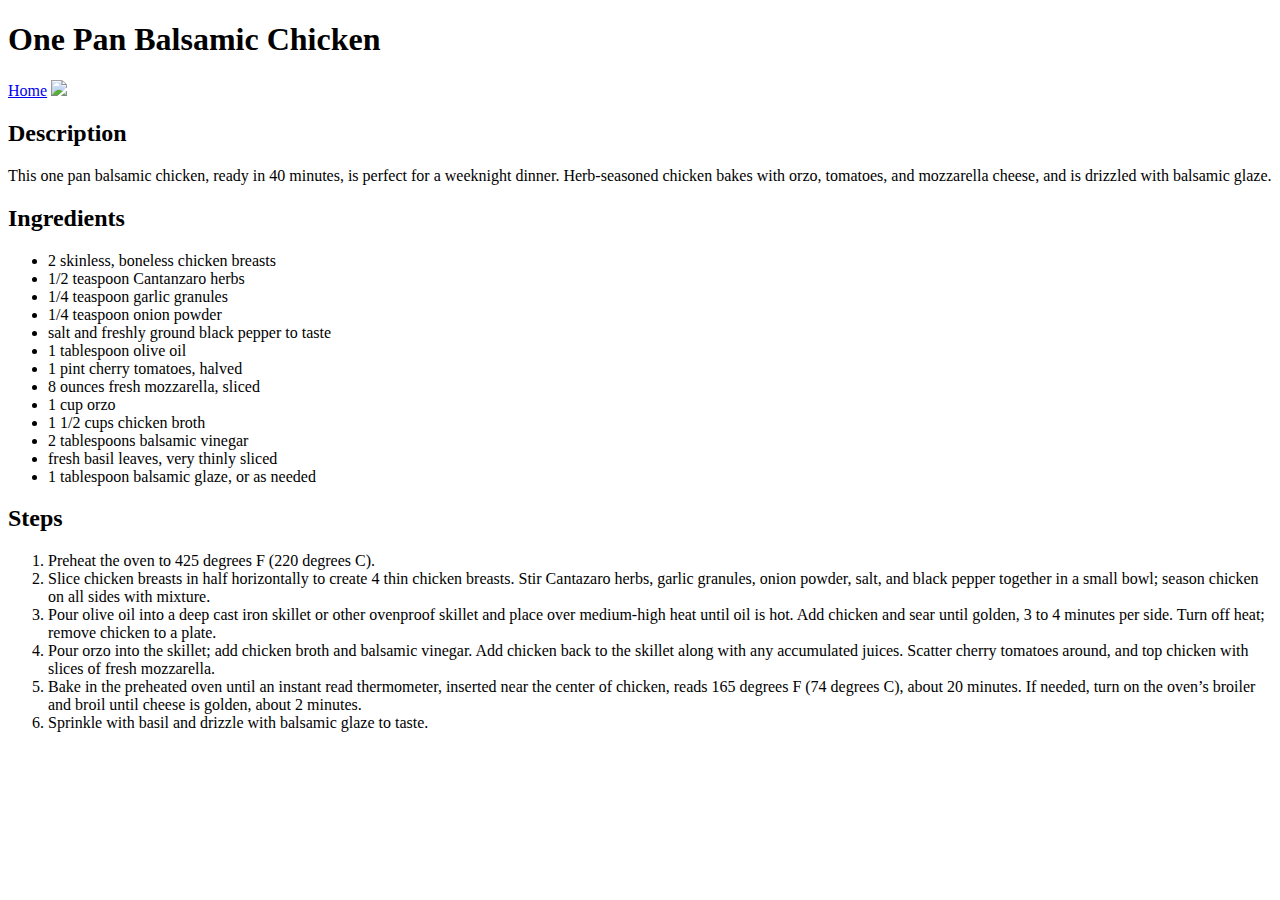
==== recipes/balsamic.html @ a3d33edd "add balsamic to recipes" ====
<!DOCTYPE html>

<html lang="en">
    <head>
        <meta charset="utf-8">
        <title>Balsamic Chicken</title>
    </head>

    <body>
        <h1>One Pan Balsamic Chicken</h1>
        <a href="../index.html">Home</a>
        <image src="https://www.allrecipes.com/thmb/8UUY2fpL68cfdjyb0BRTsmQnn0g=/750x0/filters:no_upscale():max_bytes(150000):strip_icc():format(webp)/8780488_One-Pan-Balsamic-Chicken_TheDailyGourmet_4x3-3860d03aa1ee47a4bba52b7168578cc1.jpg"></image>
        <h2>Description</h2>
        <p>This one pan balsamic chicken, ready in 40 minutes, is perfect for a weeknight dinner. 
        Herb-seasoned chicken bakes with orzo, tomatoes, and mozzarella cheese, and is drizzled 
        with balsamic glaze.</p>
        <h2>Ingredients</h2>
        <ul>
            <li>
                2 skinless, boneless chicken breasts
            </li>
            <li>
                1/2 teaspoon Cantanzaro herbs
            </li>
            <li>
                1/4 teaspoon garlic granules
            </li>
            <li>
                1/4 teaspoon onion powder
            </li>
            <li>
                salt and freshly ground black pepper to taste
            </li>
            <li>
                1 tablespoon olive oil
            </li>
            <li>
                1 pint cherry tomatoes, halved
            </li>
            <li>
                8 ounces fresh mozzarella, sliced
            </li>
            <li>
                1 cup orzo
            </li>
            <li>
                1 1/2 cups chicken broth
            </li>
            <li>
                2 tablespoons balsamic vinegar
            </li>
            <li>
                fresh basil leaves, very thinly sliced
            </li>
            <li>
                1 tablespoon balsamic glaze, or as needed
            </li>
        </ul>
        <h2>Steps</h2>
        <ol>
            <li>
                Preheat the oven to 425 degrees F (220 degrees C).
            </li>
            <li>
                Slice chicken breasts in half horizontally to create 4 thin chicken breasts. 
                Stir Cantazaro herbs, garlic granules, onion powder, salt, and black pepper 
                together in a small bowl; season chicken on all sides with mixture.
            </li>
            <li>
                Pour olive oil into a deep cast iron skillet or other ovenproof skillet and 
                place over medium-high heat until oil is hot. Add chicken and sear until 
                golden, 3 to 4 minutes per side. Turn off heat; remove chicken to a plate.
            </li>
            <li>
                Pour orzo into the skillet; add chicken broth and balsamic vinegar. Add 
                chicken back to the skillet along with any accumulated juices. Scatter 
                cherry tomatoes around, and top chicken with slices of fresh mozzarella. 
            </li>
            <li>
                Bake in the preheated oven until an instant read thermometer, inserted 
                near the center of chicken, reads 165 degrees F (74 degrees C), about 20 
                minutes. If needed, turn on the oven’s broiler and broil until cheese is 
                golden, about 2 minutes.
            </li>
            <li>
                Sprinkle with basil and drizzle with balsamic glaze to taste.
            </li>
        </ol>
    </body>
</html>
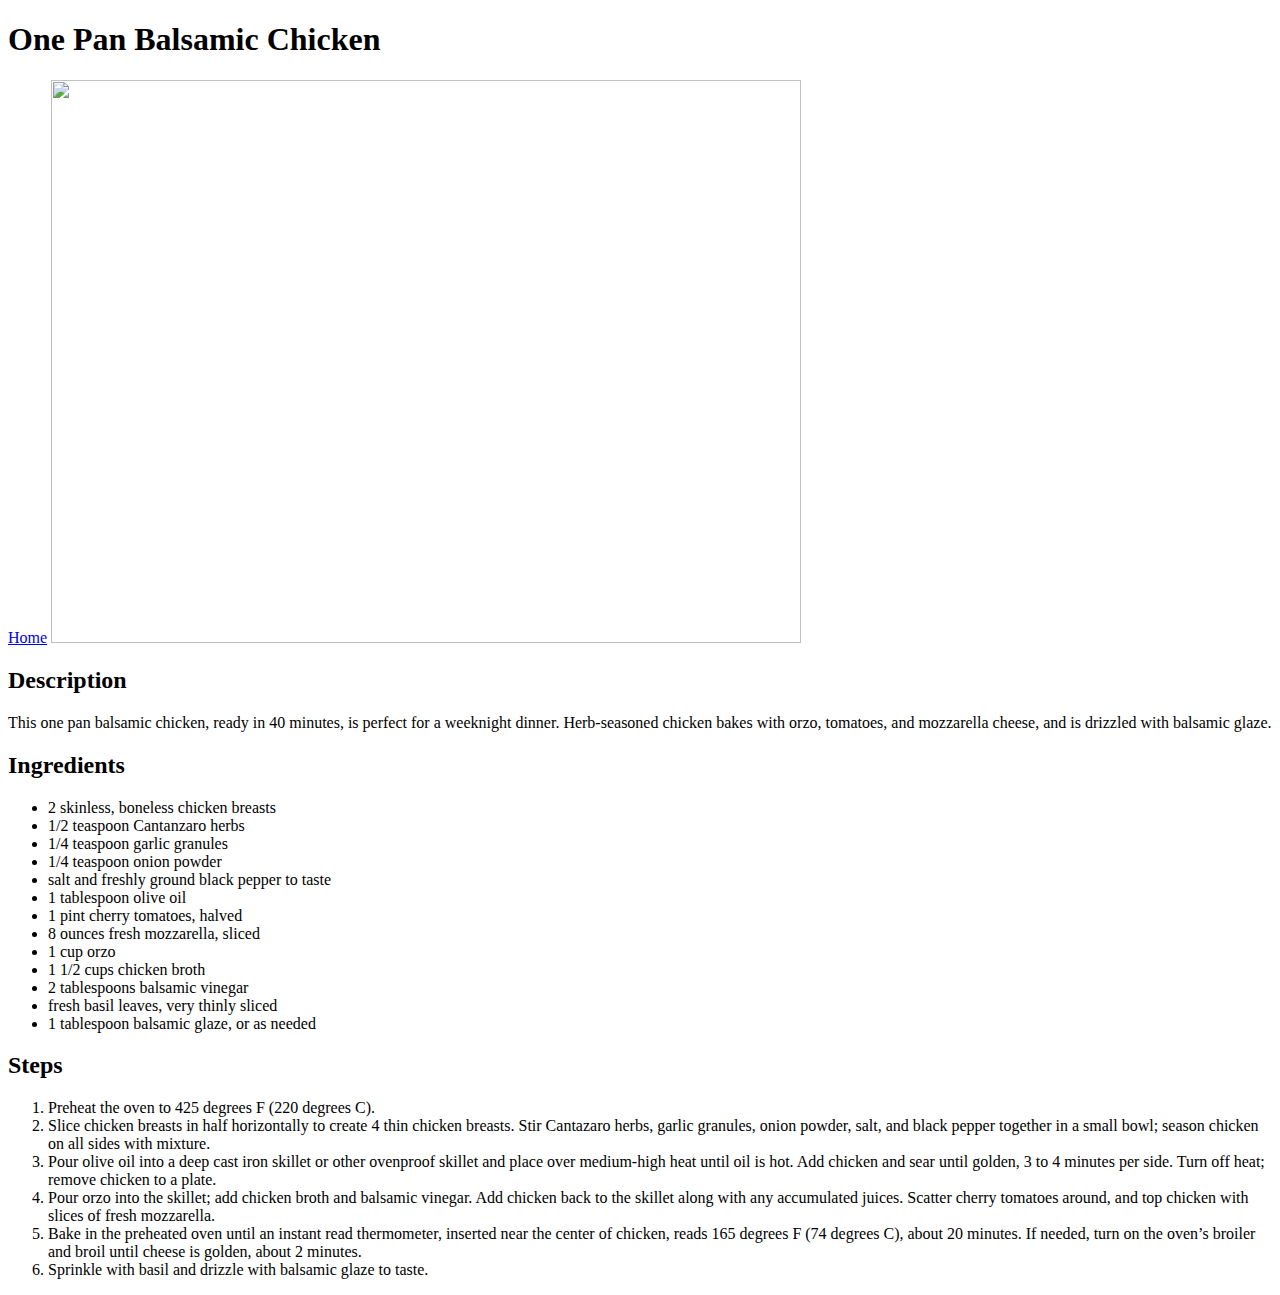
==== commit ff1628c2: "add height and width to recipe images" ====
--- a/recipes/balsamic.html
+++ b/recipes/balsamic.html
@@ -9,7 +9,7 @@
     <body>
         <h1>One Pan Balsamic Chicken</h1>
         <a href="../index.html">Home</a>
-        <image src="https://www.allrecipes.com/thmb/8UUY2fpL68cfdjyb0BRTsmQnn0g=/750x0/filters:no_upscale():max_bytes(150000):strip_icc():format(webp)/8780488_One-Pan-Balsamic-Chicken_TheDailyGourmet_4x3-3860d03aa1ee47a4bba52b7168578cc1.jpg"></image>
+        <image src="https://www.allrecipes.com/thmb/8UUY2fpL68cfdjyb0BRTsmQnn0g=/750x0/filters:no_upscale():max_bytes(150000):strip_icc():format(webp)/8780488_One-Pan-Balsamic-Chicken_TheDailyGourmet_4x3-3860d03aa1ee47a4bba52b7168578cc1.jpg" height="563" width="750"></image>
         <h2>Description</h2>
         <p>This one pan balsamic chicken, ready in 40 minutes, is perfect for a weeknight dinner. 
         Herb-seasoned chicken bakes with orzo, tomatoes, and mozzarella cheese, and is drizzled 
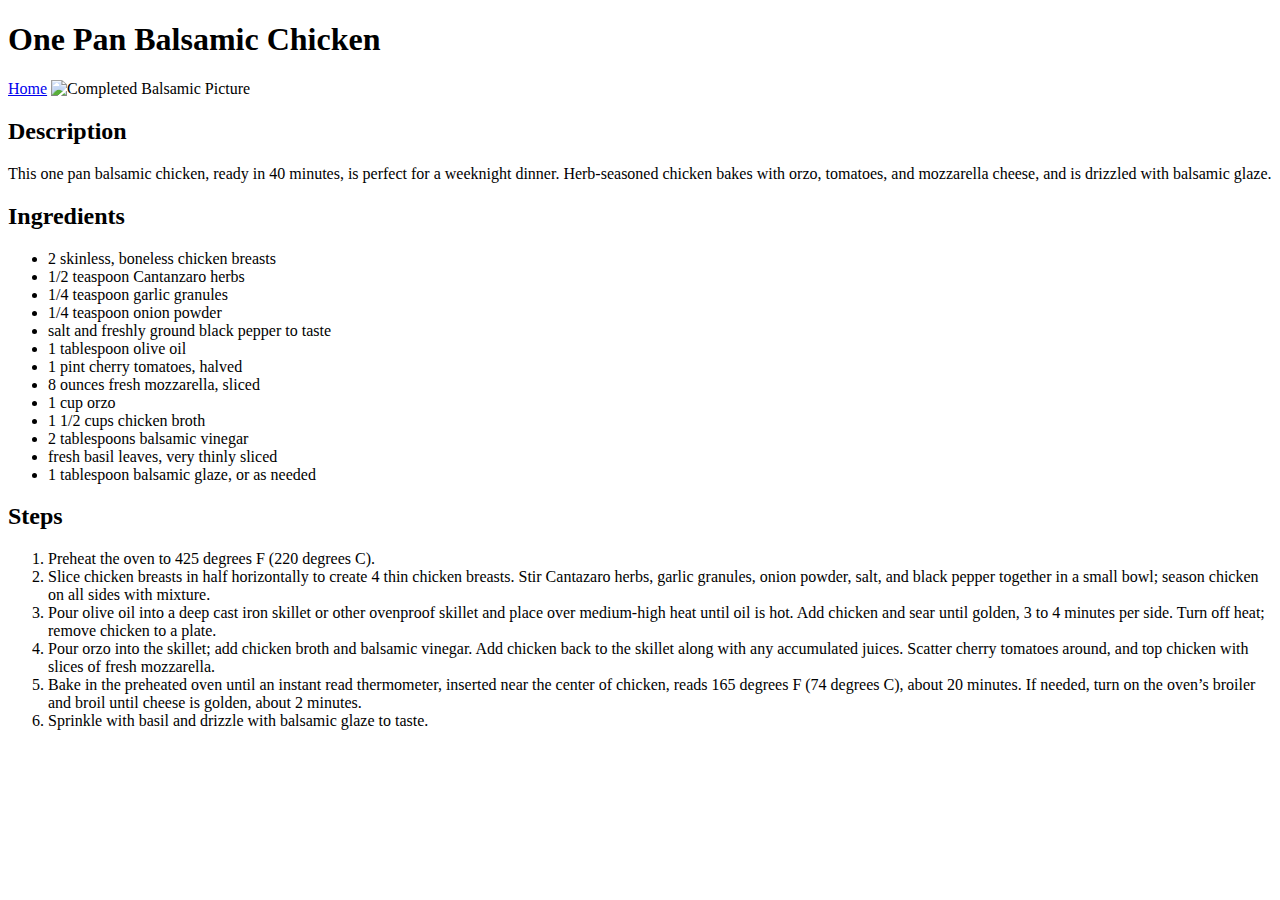
==== commit c8e7d172: "add description for pictures if they don't load" ====
--- a/recipes/balsamic.html
+++ b/recipes/balsamic.html
@@ -9,82 +9,47 @@
     <body>
         <h1>One Pan Balsamic Chicken</h1>
         <a href="../index.html">Home</a>
-        <image src="https://www.allrecipes.com/thmb/8UUY2fpL68cfdjyb0BRTsmQnn0g=/750x0/filters:no_upscale():max_bytes(150000):strip_icc():format(webp)/8780488_One-Pan-Balsamic-Chicken_TheDailyGourmet_4x3-3860d03aa1ee47a4bba52b7168578cc1.jpg" height="563" width="750"></image>
+        <image src="https://www.allrecipes.com/thmb/8UUY2fpL68cfdjyb0BRTsmQnn0g=/750x0/filters:no_upscale():max_bytes(150000):strip_icc():format(webp)/8780488_One-Pan-Balsamic-Chicken_TheDailyGourmet_4x3-3860d03aa1ee47a4bba52b7168578cc1.jpg" alt="Completed Balsamic Picture" height="563" width="750"></image>
+        
         <h2>Description</h2>
         <p>This one pan balsamic chicken, ready in 40 minutes, is perfect for a weeknight dinner. 
         Herb-seasoned chicken bakes with orzo, tomatoes, and mozzarella cheese, and is drizzled 
         with balsamic glaze.</p>
+        
         <h2>Ingredients</h2>
         <ul>
-            <li>
-                2 skinless, boneless chicken breasts
-            </li>
-            <li>
-                1/2 teaspoon Cantanzaro herbs
-            </li>
-            <li>
-                1/4 teaspoon garlic granules
-            </li>
-            <li>
-                1/4 teaspoon onion powder
-            </li>
-            <li>
-                salt and freshly ground black pepper to taste
-            </li>
-            <li>
-                1 tablespoon olive oil
-            </li>
-            <li>
-                1 pint cherry tomatoes, halved
-            </li>
-            <li>
-                8 ounces fresh mozzarella, sliced
-            </li>
-            <li>
-                1 cup orzo
-            </li>
-            <li>
-                1 1/2 cups chicken broth
-            </li>
-            <li>
-                2 tablespoons balsamic vinegar
-            </li>
-            <li>
-                fresh basil leaves, very thinly sliced
-            </li>
-            <li>
-                1 tablespoon balsamic glaze, or as needed
-            </li>
+            <li>2 skinless, boneless chicken breasts</li>
+            <li>1/2 teaspoon Cantanzaro herbs</li>
+            <li>1/4 teaspoon garlic granules</li>
+            <li>1/4 teaspoon onion powder</li>
+            <li>salt and freshly ground black pepper to taste</li>
+            <li>1 tablespoon olive oil</li>
+            <li>1 pint cherry tomatoes, halved</li>
+            <li>8 ounces fresh mozzarella, sliced</li>
+            <li>1 cup orzo</li>
+            <li>1 1/2 cups chicken broth</li>
+            <li>2 tablespoons balsamic vinegar</li>
+            <li>fresh basil leaves, very thinly sliced</li>
+            <li>1 tablespoon balsamic glaze, or as needed</li>
         </ul>
+        
         <h2>Steps</h2>
         <ol>
-            <li>
-                Preheat the oven to 425 degrees F (220 degrees C).
-            </li>
-            <li>
-                Slice chicken breasts in half horizontally to create 4 thin chicken breasts. 
+            <li>Preheat the oven to 425 degrees F (220 degrees C).</li>
+            <li>Slice chicken breasts in half horizontally to create 4 thin chicken breasts. 
                 Stir Cantazaro herbs, garlic granules, onion powder, salt, and black pepper 
-                together in a small bowl; season chicken on all sides with mixture.
-            </li>
-            <li>
-                Pour olive oil into a deep cast iron skillet or other ovenproof skillet and 
+                together in a small bowl; season chicken on all sides with mixture.</li>
+            <li>Pour olive oil into a deep cast iron skillet or other ovenproof skillet and 
                 place over medium-high heat until oil is hot. Add chicken and sear until 
-                golden, 3 to 4 minutes per side. Turn off heat; remove chicken to a plate.
-            </li>
-            <li>
-                Pour orzo into the skillet; add chicken broth and balsamic vinegar. Add 
+                golden, 3 to 4 minutes per side. Turn off heat; remove chicken to a plate.</li>
+            <li>Pour orzo into the skillet; add chicken broth and balsamic vinegar. Add 
                 chicken back to the skillet along with any accumulated juices. Scatter 
-                cherry tomatoes around, and top chicken with slices of fresh mozzarella. 
-            </li>
-            <li>
-                Bake in the preheated oven until an instant read thermometer, inserted 
+                cherry tomatoes around, and top chicken with slices of fresh mozzarella. </li>
+            <li>Bake in the preheated oven until an instant read thermometer, inserted 
                 near the center of chicken, reads 165 degrees F (74 degrees C), about 20 
                 minutes. If needed, turn on the oven’s broiler and broil until cheese is 
-                golden, about 2 minutes.
-            </li>
-            <li>
-                Sprinkle with basil and drizzle with balsamic glaze to taste.
-            </li>
+                golden, about 2 minutes.</li>
+            <li>Sprinkle with basil and drizzle with balsamic glaze to taste.</li>
         </ol>
     </body>
 </html>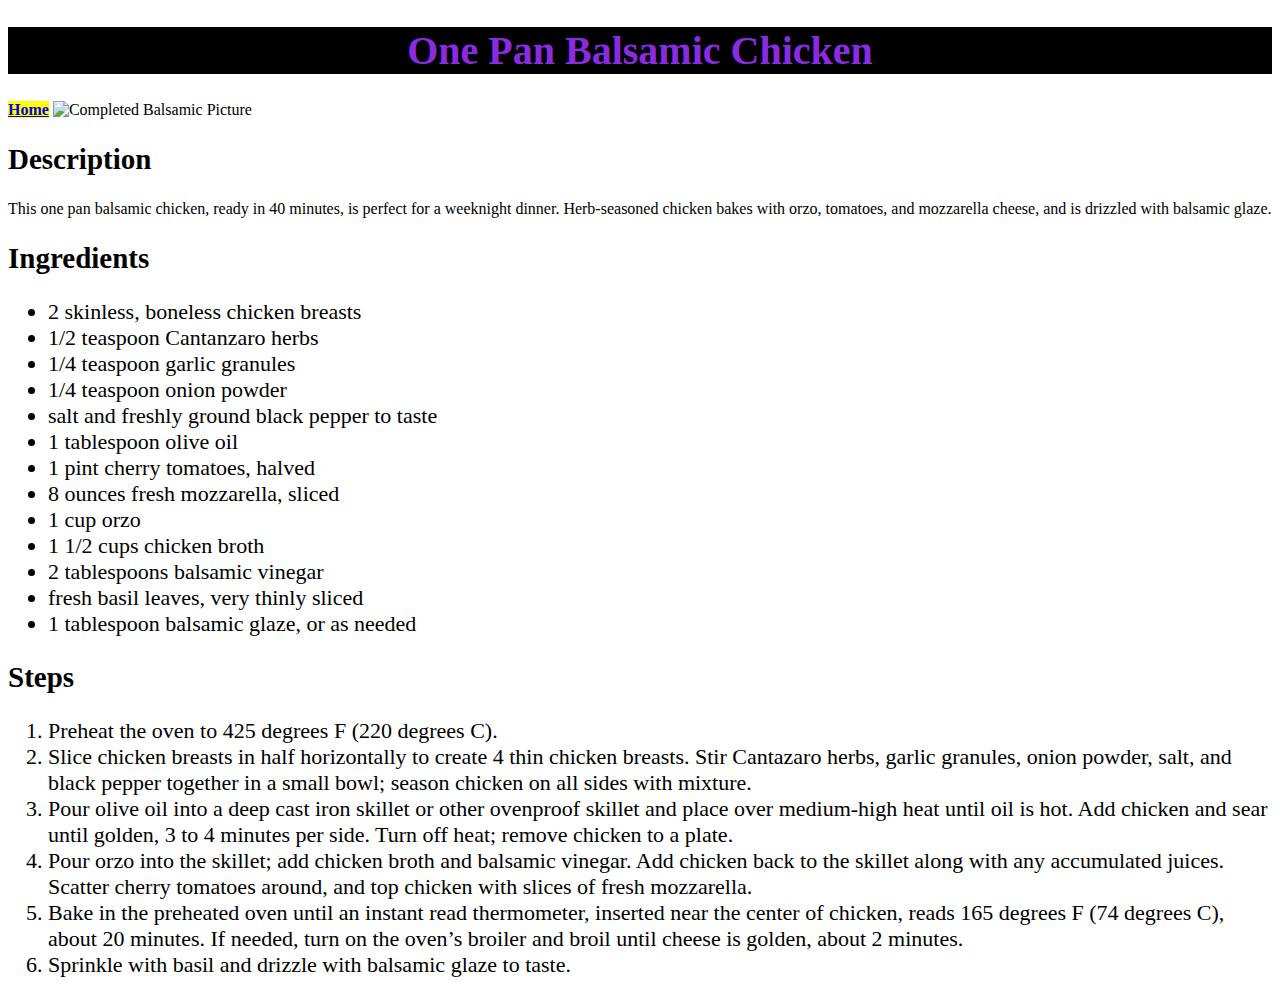
==== commit acba0202: "improve style for recipes" ====
--- a/recipes/balsamic.html
+++ b/recipes/balsamic.html
@@ -4,6 +4,7 @@
     <head>
         <meta charset="utf-8">
         <title>Balsamic Chicken</title>
+        <link rel="stylesheet" href="../style.css">
     </head>
 
     <body>
--- a/style.css
+++ b/style.css
@@ -0,0 +1,25 @@
+* {
+    font-family: serif, sans-serif, Arial;
+}
+
+h1 {
+    color: blueviolet;
+    background-color: black;
+    text-align: center;
+    font-size: 40px;
+}
+
+a {
+    font-weight: bold;
+    background-color: yellow;
+}
+
+h2 {
+    font-size: 29px;
+    font-weight: bold;
+}
+
+li {
+    font-size: 22px;
+    font-weight: 100;
+}